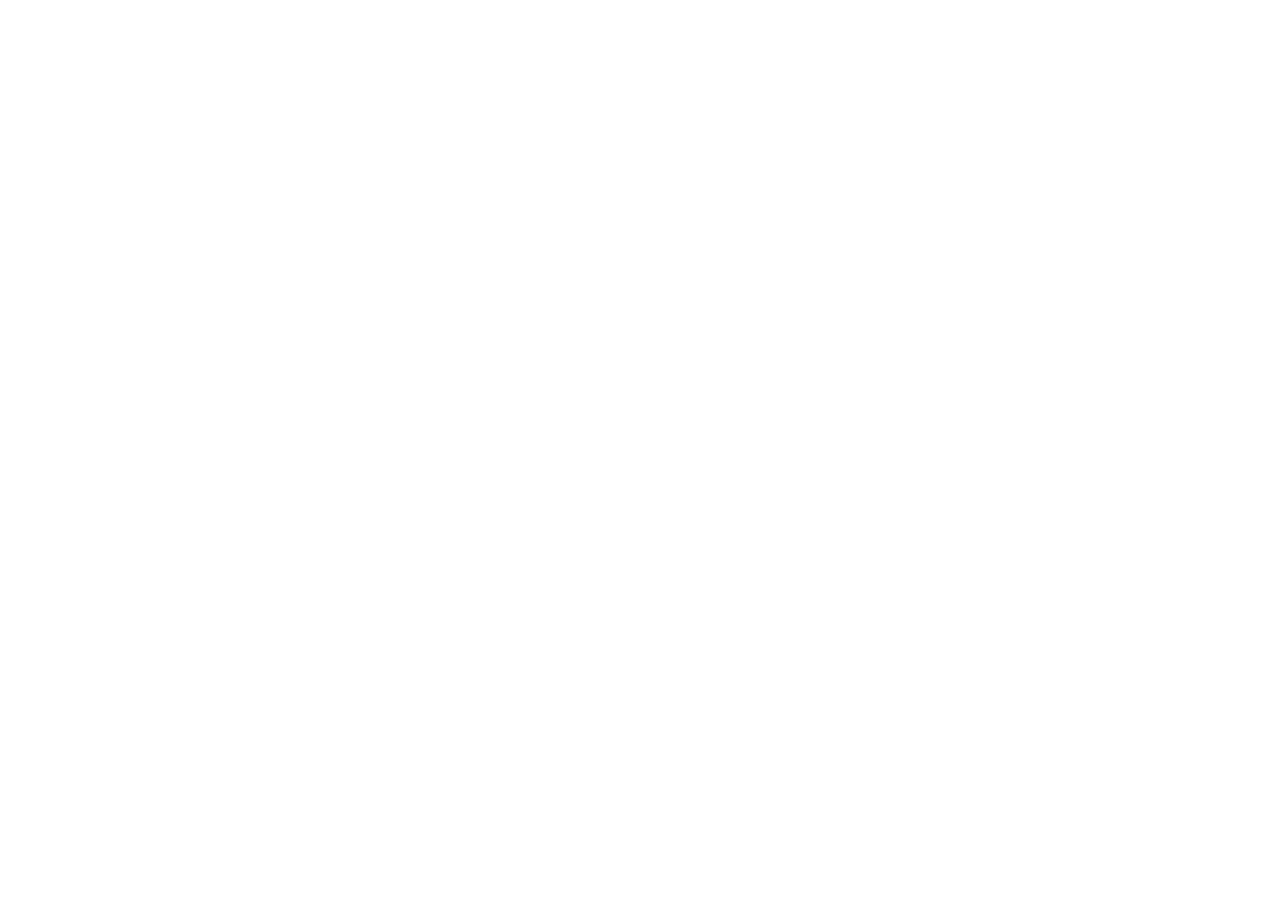
==== html/index.html @ 3bbedb67 "organizando" ====
<!DOCTYPE html>
<html lang="pt-br">
<head>
    <meta charset="UTF-8">
    <meta http-equiv="X-UA-Compatible" content="IE=edge">
    <meta name="viewport" content="width=device-width, initial-scale=1.0">
    <title>Site Petshop</title>
</head>
<body>
    
</body>
</html>
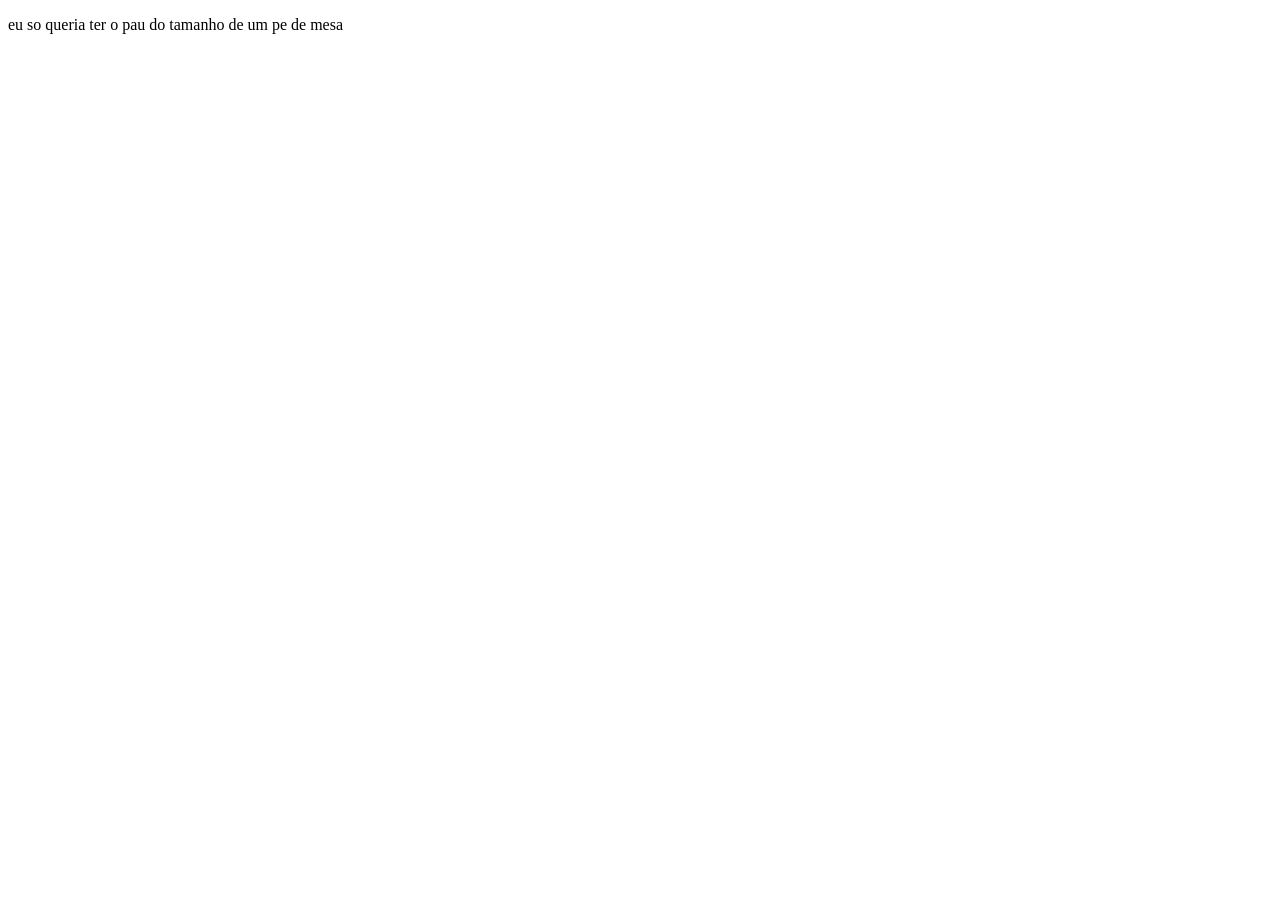
==== commit 6cc626ea: "CSS altereação" ====
--- a/html/index.html
+++ b/html/index.html
@@ -4,9 +4,11 @@
     <meta charset="UTF-8">
     <meta http-equiv="X-UA-Compatible" content="IE=edge">
     <meta name="viewport" content="width=device-width, initial-scale=1.0">
-    <title>Site Petshop</title>
+    <title>Site bosta</title>
 </head>
 <body>
+    <link rel="stylesheet" href="css.css">
+    <p>eu so queria ter o pau do tamanho de um pe de mesa</p>
     
 </body>
 </html>
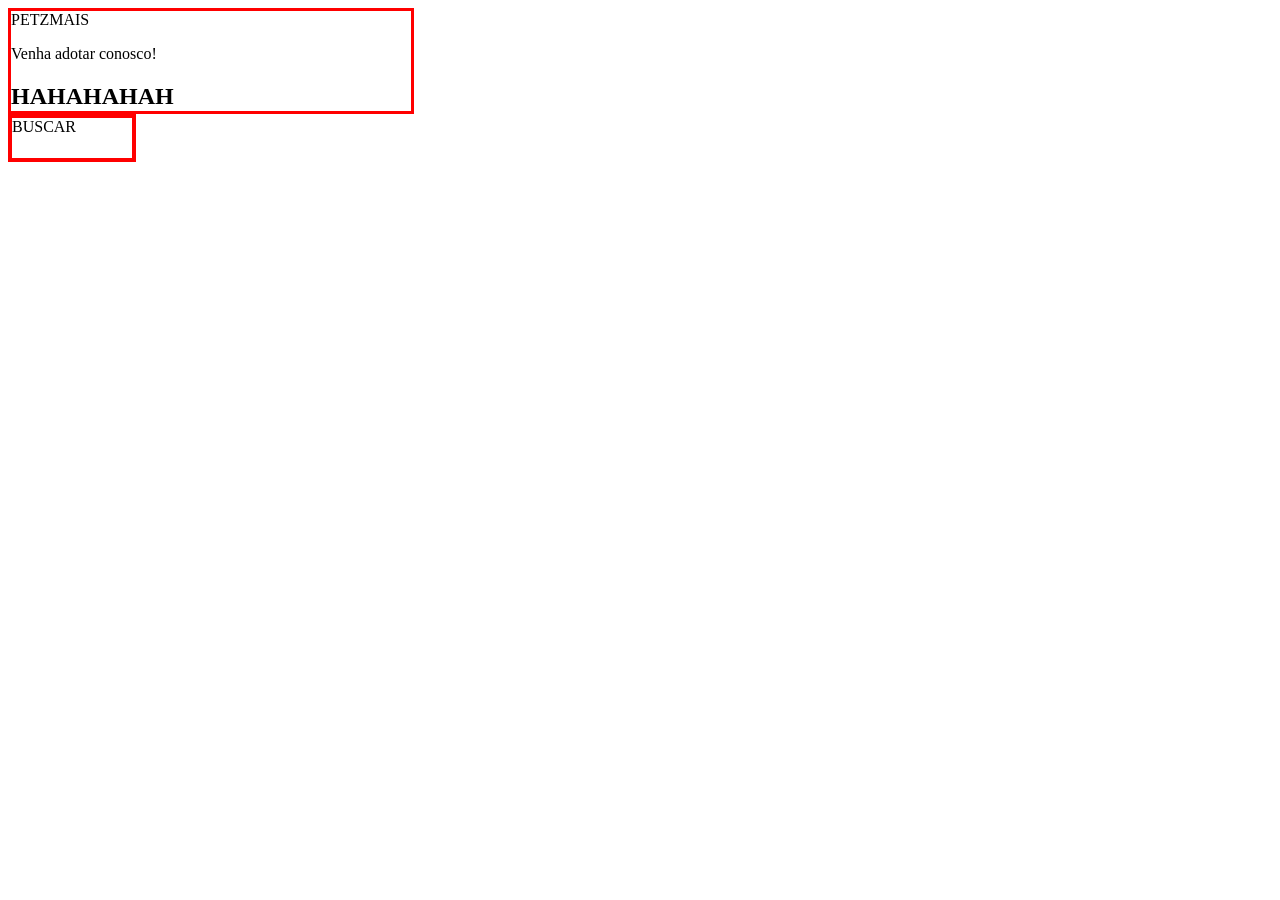
==== commit 7ad96ae9: "css testes" ====
--- a/html/index.html
+++ b/html/index.html
@@ -5,11 +5,17 @@
     <meta http-equiv="X-UA-Compatible" content="IE=edge">
     <meta name="viewport" content="width=device-width, initial-scale=1.0">
     <title>Site bosta</title>
+    <link rel="stylesheet" type="text/css" href="edicao.css">
 </head>
 <body>
-    <link rel="stylesheet" href="css.css">
-    <p>eu so queria ter o pau do tamanho de um pe de mesa</p>
-    
+    <div id="nome">   
+        PETZMAIS
+        <P>Venha adotar conosco!</P>
+        <h2>HAHAHAHAH</h2>
+    </div>
+    <div id="busca">
+        BUSCAR
+    </div>
 </body>
 </html>
 
--- a/html/edicao.css
+++ b/html/edicao.css
@@ -0,0 +1,23 @@
+body{
+    background-color: white;
+    border-top: 50px; color: black;
+
+}
+
+* {
+    margin: 20;
+}
+#nome{ 
+     border: 3px solid red;
+     width: 400px;
+     height: 100px;
+     margin:15px left;
+}
+
+#busca{
+    border: 4px solid red;
+    width: 120px;
+    height: 40px;
+    margin-right: 500px auto;
+}
+
